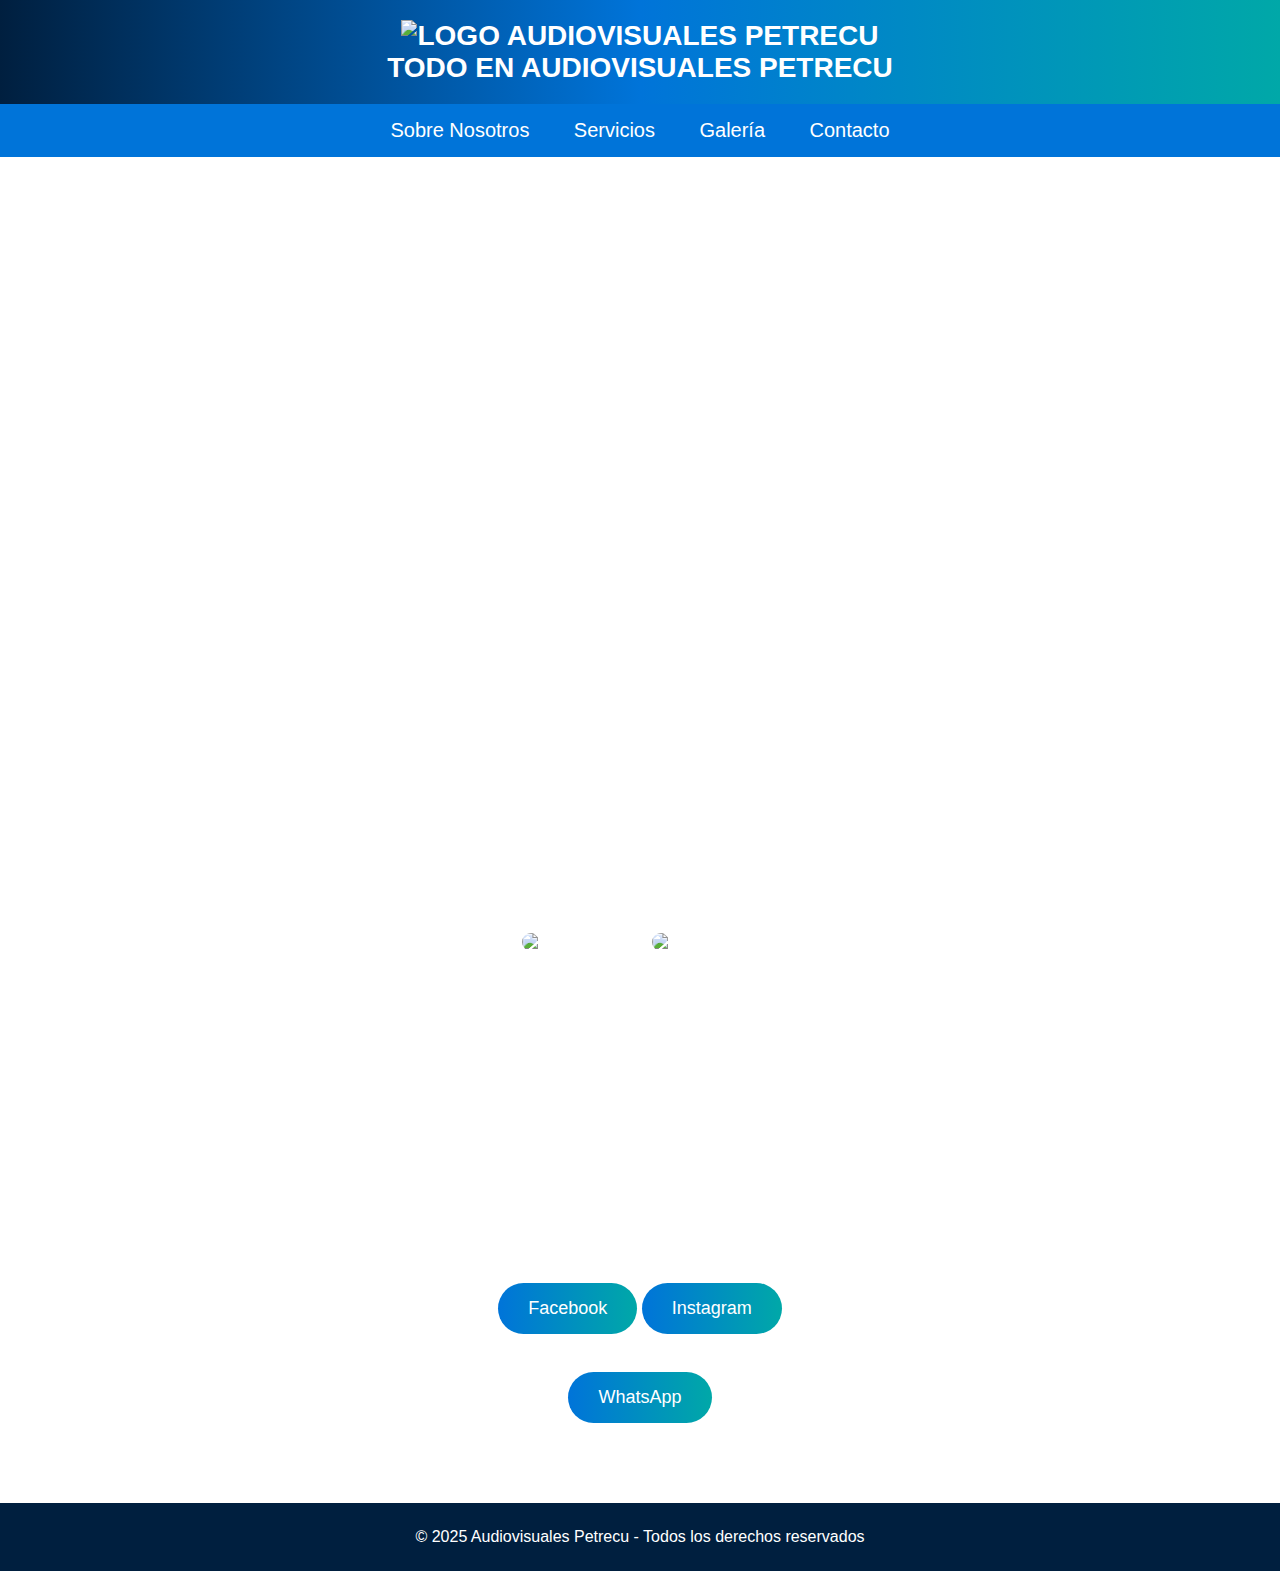
==== petrecu-audiovisuales/index.html @ 7c4118e7 "Add files via upload" ====
<!DOCTYPE html>
<html lang="es">
<head>
    <meta charset="UTF-8">
    <meta name="viewport" content="width=device-width, initial-scale=1.0">
    <title>Audiovisuales Petrecu</title>
    <style>
        body {
            font-family: 'Arial', sans-serif;
            color: #fff;
            margin: 0;
            padding: 0;
            text-align: center;
            background-size: cover;
            background-position: center;
            animation: fondoAnimado 20s infinite;
        }
        
        @keyframes fondoAnimado {
            0% { background-image: url('altavoces.jpg'); }
            25% { background-image: url('televisores.jpg'); }
            50% { background-image: url('ordenadores.jpg'); }
            75% { background-image: url('proyectores.jpg'); }
            100% { background-image: url('cables.jpg'); }
        }
        
        header {
            background: linear-gradient(to right, #001f3f, #0074D9, #00a8a8);
            padding: 20px;
            font-size: 28px;
            font-weight: bold;
            text-transform: uppercase;
            animation: fadeIn 2s ease-in-out;
        }
        
        @keyframes fadeIn {
            from { opacity: 0; }
            to { opacity: 1; }
        }
        
        nav {
            background-color: #0074D9;
            padding: 15px;
        }
        
        nav a {
            color: white;
            text-decoration: none;
            margin: 0 20px;
            font-size: 20px;
            transition: color 0.3s ease;
        }
        
        nav a:hover {
            color: #00a8a8;
        }
        
        .section {
            padding: 60px;
            animation: slideIn 1.5s ease-in-out;
        }
        
        @keyframes slideIn {
            from { transform: translateY(50px); opacity: 0; }
            to { transform: translateY(0); opacity: 1; }
        }
        
        .button {
            display: inline-block;
            background: linear-gradient(to right, #0074D9, #00a8a8);
            color: white;
            padding: 15px 30px;
            text-decoration: none;
            font-size: 18px;
            border-radius: 30px;
            margin-top: 20px;
            transition: transform 0.3s ease-in-out;
        }
        
        .button:hover {
            transform: scale(1.1);
            background: linear-gradient(to right, #00a8a8, #0074D9);
        }
        
        footer {
            background-color: #001f3f;
            padding: 25px;
            margin-top: 20px;
            font-size: 16px;
        }
        
        .gallery img {
            width: 300px;
            margin: 10px;
            border-radius: 10px;
            transition: transform 0.3s;
        }
        
        .gallery img:hover {
            transform: scale(1.1);
        }
        
        .collaborators img {
            width: 150px;
            margin: 15px;
            border-radius: 10px;
            transition: transform 0.3s;
        }
        
        .collaborators img:hover {
            transform: scale(1.1);
        }
    </style>
</head>
<body>
    <header>
        <div id="logo-container">
            <img src="logo.png" alt="Logo Audiovisuales Petrecu" width="150">
            <div id="final-logo">Todo en Audiovisuales Petrecu</div>
        </div>
    </header>
    
    <nav>
        <a href="#sobre-nosotros">Sobre Nosotros</a>
        <a href="#servicios">Servicios</a>
        <a href="#galeria">Galería</a>
        <a href="#contacto">Contacto</a>
    </nav>
    
    <section id="sobre-nosotros" class="section">
        <h1>Sobre Nosotros</h1>
        <p>En Audiovisuales Petrecu nos especializamos en la instalación de sistemas de audio, video, informática y redes. Con una trayectoria sólida, ofrecemos soluciones innovadoras en antenas, videovigilancia, cableado estructurado y mucho más. Hemos trabajado con reconocidas empresas como El Corte Inglés, Studio22, Asisa, The Irish Temple, además de una amplia cartera de clientes particulares.</p>
    </section>
    
    <section id="servicios" class="section">
        <h1>Servicios</h1>
        <p>Ofrecemos servicios de instalación y configuración en:</p>
        <ul>
            <li>Televisores, barras de sonido y sistemas Home Cinema</li>
            <li>Ordenadores, software, antivirus y copias de seguridad</li>
            <li>Redes Wi-Fi, amplificadores y cableado estructurado</li>
            <li>Cámaras de seguridad y sistemas de videovigilancia</li>
        </ul>
    </section>
    
    <section id="galeria" class="section">
        <h1>Galería</h1>
        <p>Aquí podrás ver algunos de nuestros trabajos realizados.</p>
        <div class="gallery">
            <img src="imagen1.jpg" alt="Instalación 1">
            <img src="imagen2.jpg" alt="Instalación 2">
        </div>
    </section>
    
    <section id="contacto" class="section">
        <h1>Contacto</h1>
        <p>Teléfono: +34 600 123 456</p>
        <p>Email: contacto@audiovisualespetrecu.com</p>
        <p>Síguenos en nuestras redes sociales:</p>
        <a href="#" class="button">Facebook</a>
        <a href="#" class="button">Instagram</a>
        <br><br>
        <a href="https://wa.me/34600123456" class="button">WhatsApp</a>
    </section>
    
    <footer>
        &copy; 2025 Audiovisuales Petrecu - Todos los derechos reservados
    </footer>
</body>
</html>
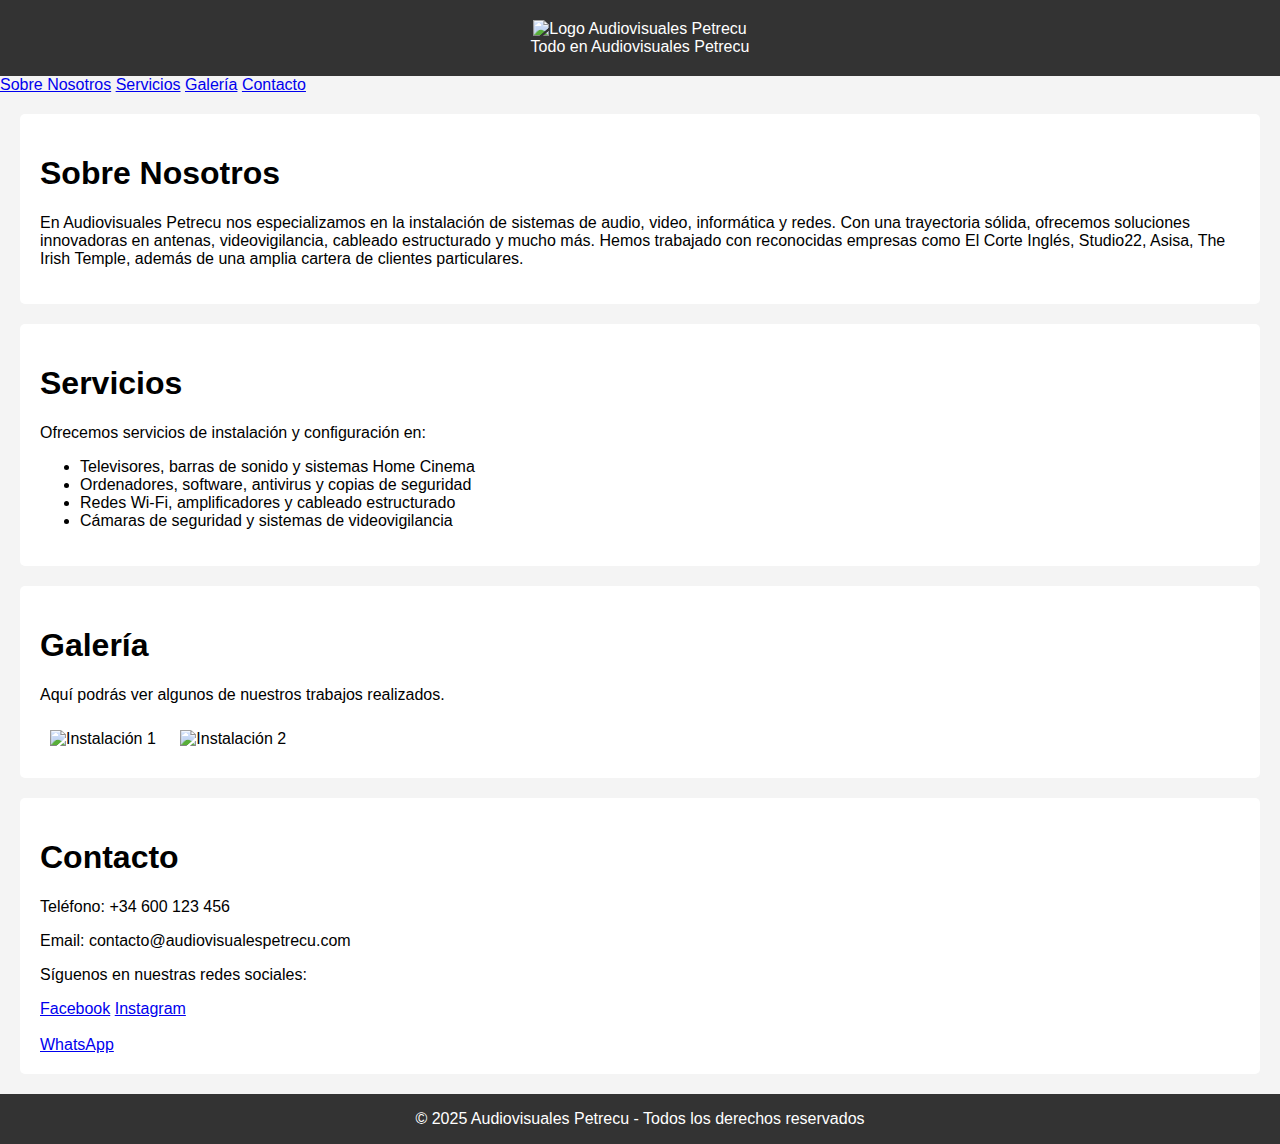
==== commit 405cb08a: "Add files via upload" ====
--- a/petrecu-audiovisuales/index.html
+++ b/petrecu-audiovisuales/index.html
@@ -6,113 +6,8 @@
     <meta charset="UTF-8">
     <meta name="viewport" content="width=device-width, initial-scale=1.0">
     <title>Audiovisuales Petrecu</title>
-    <style>
-        body {
-            font-family: 'Arial', sans-serif;
-            color: #fff;
-            margin: 0;
-            padding: 0;
-            text-align: center;
-            background-size: cover;
-            background-position: center;
-            animation: fondoAnimado 20s infinite;
-        }
-        
-        @keyframes fondoAnimado {
-            0% { background-image: url('altavoces.jpg'); }
-            25% { background-image: url('televisores.jpg'); }
-            50% { background-image: url('ordenadores.jpg'); }
-            75% { background-image: url('proyectores.jpg'); }
-            100% { background-image: url('cables.jpg'); }
-        }
-        
-        header {
-            background: linear-gradient(to right, #001f3f, #0074D9, #00a8a8);
-            padding: 20px;
-            font-size: 28px;
-            font-weight: bold;
-            text-transform: uppercase;
-            animation: fadeIn 2s ease-in-out;
-        }
-        
-        @keyframes fadeIn {
-            from { opacity: 0; }
-            to { opacity: 1; }
-        }
-        
-        nav {
-            background-color: #0074D9;
-            padding: 15px;
-        }
-        
-        nav a {
-            color: white;
-            text-decoration: none;
-            margin: 0 20px;
-            font-size: 20px;
-            transition: color 0.3s ease;
-        }
-        
-        nav a:hover {
-            color: #00a8a8;
-        }
-        
-        .section {
-            padding: 60px;
-            animation: slideIn 1.5s ease-in-out;
-        }
-        
-        @keyframes slideIn {
-            from { transform: translateY(50px); opacity: 0; }
-            to { transform: translateY(0); opacity: 1; }
-        }
-        
-        .button {
-            display: inline-block;
-            background: linear-gradient(to right, #0074D9, #00a8a8);
-            color: white;
-            padding: 15px 30px;
-            text-decoration: none;
-            font-size: 18px;
-            border-radius: 30px;
-            margin-top: 20px;
-            transition: transform 0.3s ease-in-out;
-        }
-        
-        .button:hover {
-            transform: scale(1.1);
-            background: linear-gradient(to right, #00a8a8, #0074D9);
-        }
-        
-        footer {
-            background-color: #001f3f;
-            padding: 25px;
-            margin-top: 20px;
-            font-size: 16px;
-        }
-        
-        .gallery img {
-            width: 300px;
-            margin: 10px;
-            border-radius: 10px;
-            transition: transform 0.3s;
-        }
-        
-        .gallery img:hover {
-            transform: scale(1.1);
-        }
-        
-        .collaborators img {
-            width: 150px;
-            margin: 15px;
-            border-radius: 10px;
-            transition: transform 0.3s;
-        }
-        
-        .collaborators img:hover {
-            transform: scale(1.1);
-        }
-    </style>
+    <link rel="stylesheet" href="css/style.css">
+
 </head>
 <body>
     <header>
--- a/petrecu-audiovisuales/css/style.css
+++ b/petrecu-audiovisuales/css/style.css
@@ -0,0 +1,55 @@
+/* Estilos generales */
+body {
+    font-family: Arial, sans-serif;
+    margin: 0;
+    padding: 0;
+    background-color: #f4f4f4;
+}
+
+header {
+    text-align: center;
+    padding: 20px 0;
+    background-color: #333;
+    color: white;
+}
+
+.animation-container {
+    position: relative;
+    display: flex;
+    justify-content: center;
+    align-items: center;
+    gap: 10px;
+}
+
+.anim-item {
+    width: 50px;
+    height: auto;
+    opacity: 0;
+    transition: transform 0.5s ease, opacity 0.5s ease;
+}
+
+#final-text {
+    font-size: 2em;
+    margin-top: 20px;
+    display: none;
+}
+
+section {
+    padding: 20px;
+    margin: 20px;
+    background-color: white;
+    border-radius: 5px;
+}
+
+.gallery img {
+    width: 100px;
+    height: auto;
+    margin: 10px;
+}
+
+footer {
+    text-align: center;
+    padding: 1em 0;
+    background-color: #333;
+    color: white;
+}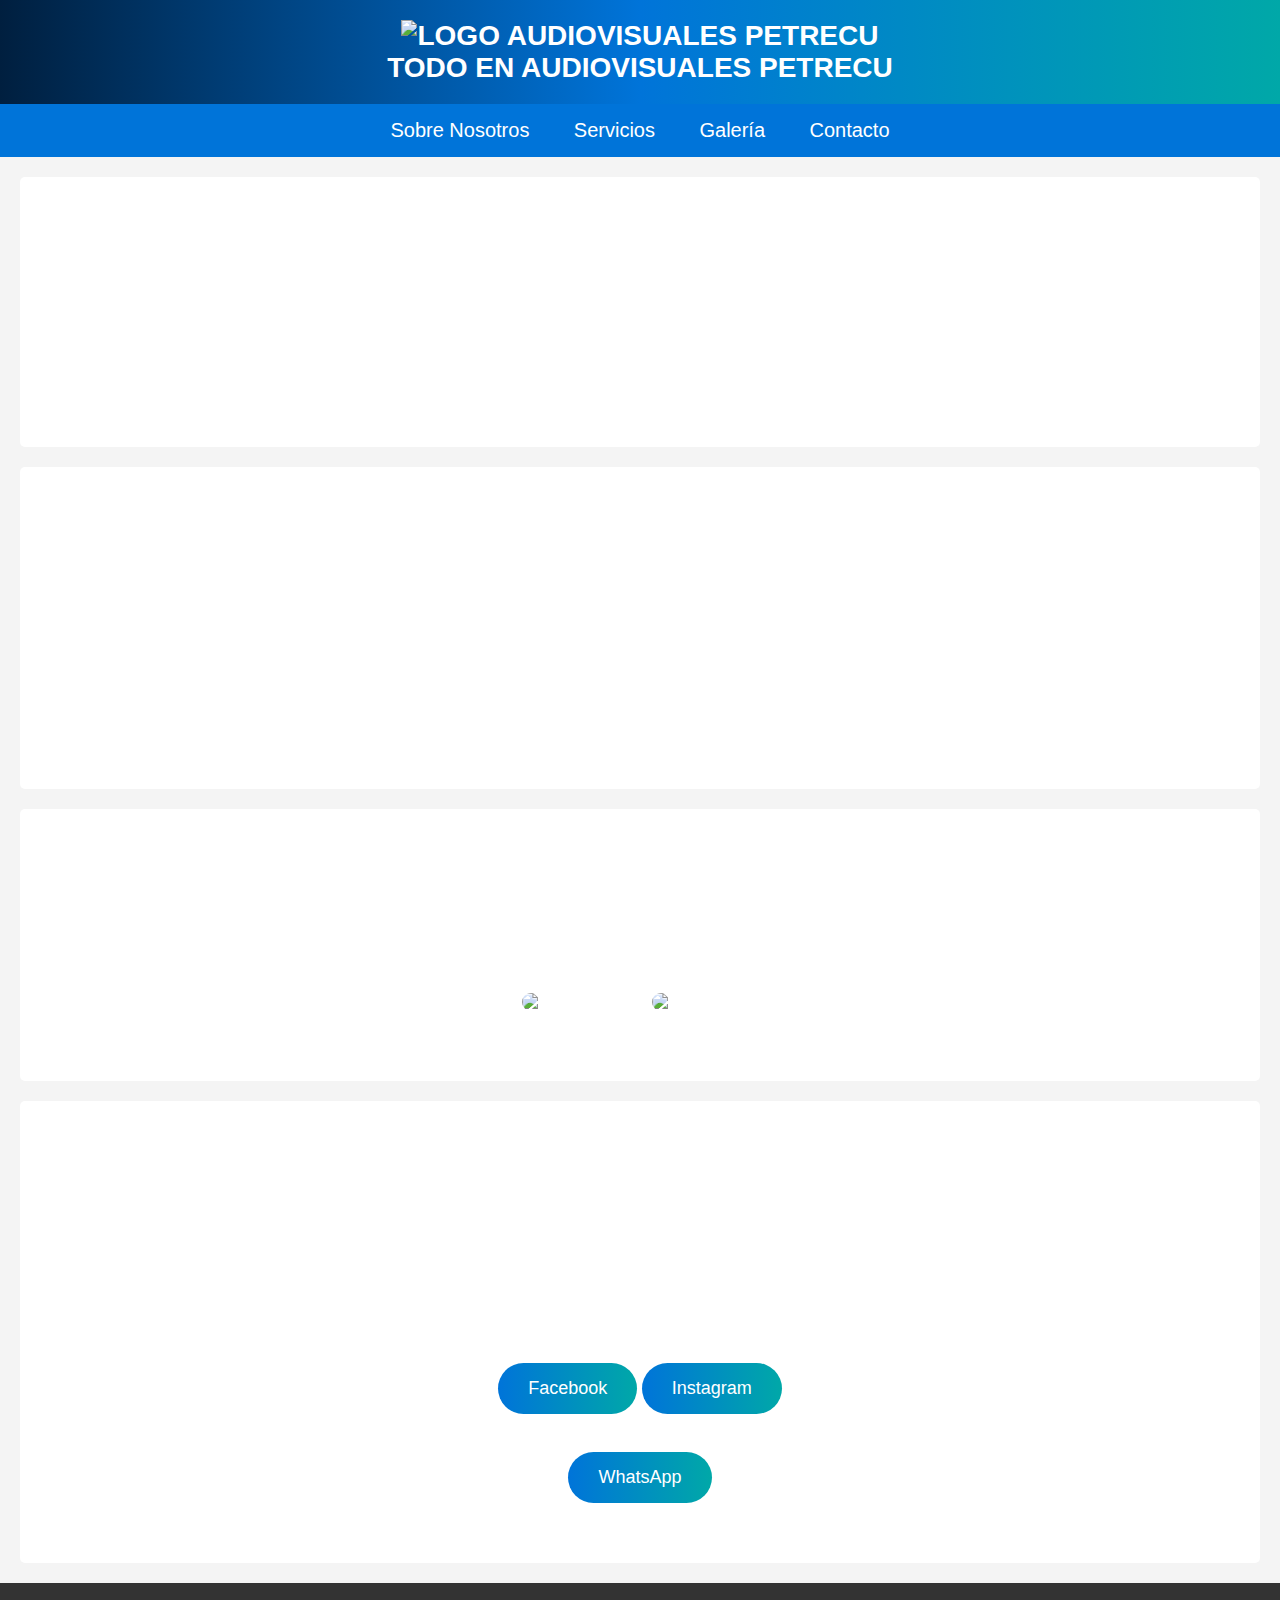
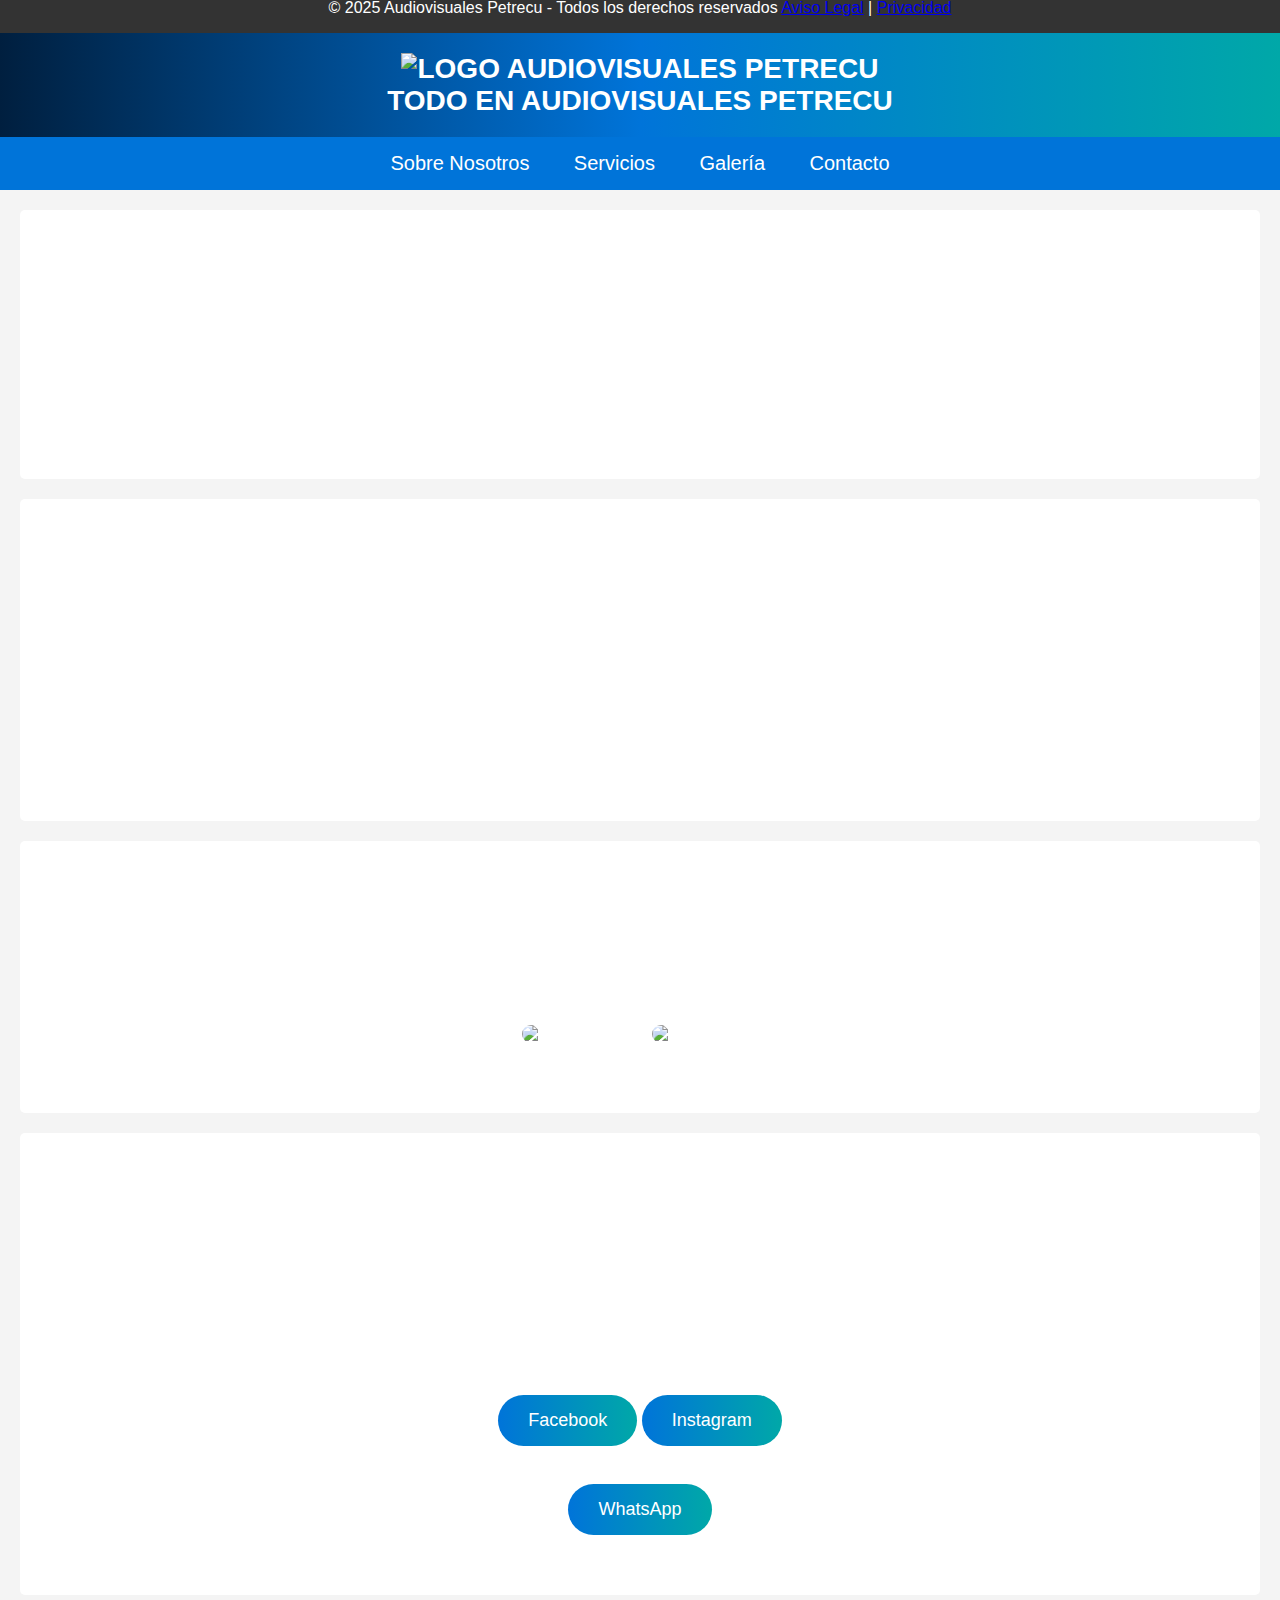
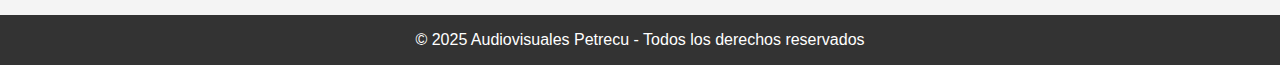
==== commit 2aa7d612: "Update index.html" ====
--- a/petrecu-audiovisuales/index.html
+++ b/petrecu-audiovisuales/index.html
@@ -1,3 +1,176 @@
+<!DOCTYPE html>
+<html lang="es">
+<head>
+    <meta charset="UTF-8">
+    <meta name="viewport" content="width=device-width, initial-scale=1.0">
+    <title>Audiovisuales Petrecu</title>
+    <style>
+        body {
+            font-family: 'Arial', sans-serif;
+            color: #fff;
+            margin: 0;
+            padding: 0;
+            text-align: center;
+            background-size: cover;
+            background-position: center;
+            animation: fondoAnimado 20s infinite;
+        }
+        
+        @keyframes fondoAnimado {
+            0% { background-image: url('altavoces.jpg'); }
+            25% { background-image: url('televisores.jpg'); }
+            50% { background-image: url('ordenadores.jpg'); }
+            75% { background-image: url('proyectores.jpg'); }
+            100% { background-image: url('cables.jpg'); }
+        }
+        
+        header {
+            background: linear-gradient(to right, #001f3f, #0074D9, #00a8a8);
+            padding: 20px;
+            font-size: 28px;
+            font-weight: bold;
+            text-transform: uppercase;
+            animation: fadeIn 2s ease-in-out;
+        }
+        
+        @keyframes fadeIn {
+            from { opacity: 0; }
+            to { opacity: 1; }
+        }
+        
+        nav {
+            background-color: #0074D9;
+            padding: 15px;
+        }
+        
+        nav a {
+            color: white;
+            text-decoration: none;
+            margin: 0 20px;
+            font-size: 20px;
+            transition: color 0.3s ease;
+        }
+        
+        nav a:hover {
+            color: #00a8a8;
+        }
+        
+        .section {
+            padding: 60px;
+            animation: slideIn 1.5s ease-in-out;
+        }
+        
+        @keyframes slideIn {
+            from { transform: translateY(50px); opacity: 0; }
+            to { transform: translateY(0); opacity: 1; }
+        }
+        
+        .button {
+            display: inline-block;
+            background: linear-gradient(to right, #0074D9, #00a8a8);
+            color: white;
+            padding: 15px 30px;
+            text-decoration: none;
+            font-size: 18px;
+            border-radius: 30px;
+            margin-top: 20px;
+            transition: transform 0.3s ease-in-out;
+        }
+        
+        .button:hover {
+            transform: scale(1.1);
+            background: linear-gradient(to right, #00a8a8, #0074D9);
+        }
+        
+        footer {
+            background-color: #001f3f;
+            padding: 25px;
+            margin-top: 20px;
+            font-size: 16px;
+        }
+        
+        .gallery img {
+            width: 300px;
+            margin: 10px;
+            border-radius: 10px;
+            transition: transform 0.3s;
+        }
+        
+        .gallery img:hover {
+            transform: scale(1.1);
+        }
+        
+        .collaborators img {
+            width: 150px;
+            margin: 15px;
+            border-radius: 10px;
+            transition: transform 0.3s;
+        }
+        
+        .collaborators img:hover {
+            transform: scale(1.1);
+        }
+    </style>
+</head><link rel="stylesheet" href="css/styles.css">
+<link rel="stylesheet" href="https://cdnjs.cloudflare.com/ajax/libs/font-awesome/6.4.0/css/all.min.css">
+<body>
+    <header>
+        <div id="logo-container">
+            <img src="logo.png" alt="Logo Audiovisuales Petrecu" width="150">
+            <div id="final-logo">Todo en Audiovisuales Petrecu</div>
+        </div>
+    </header>
+    
+    <nav>
+        <a href="#sobre-nosotros">Sobre Nosotros</a>
+        <a href="#servicios">Servicios</a>
+        <a href="#galeria">Galería</a>
+        <a href="#contacto">Contacto</a>
+    </nav>
+    
+    <section id="sobre-nosotros" class="section">
+        <h1>Sobre Nosotros</h1>
+        <p>En Audiovisuales Petrecu nos especializamos en la instalación de sistemas de audio, video, informática y redes. Con una trayectoria sólida, ofrecemos soluciones innovadoras en antenas, videovigilancia, cableado estructurado y mucho más. Hemos trabajado con reconocidas empresas como El Corte Inglés, Studio22, Asisa, The Irish Temple, además de una amplia cartera de clientes particulares.</p>
+    </section>
+    
+    <section id="servicios" class="section">
+        <h1>Servicios</h1>
+        <p>Ofrecemos servicios de instalación y configuración en:</p>
+        <ul>
+            <li>Televisores, barras de sonido y sistemas Home Cinema</li>
+            <li>Ordenadores, software, antivirus y copias de seguridad</li>
+            <li>Redes Wi-Fi, amplificadores y cableado estructurado</li>
+            <li>Cámaras de seguridad y sistemas de videovigilancia</li>
+        </ul>
+    </section>
+    
+    <section id="galeria" class="section">
+        <h1>Galería</h1>
+        <p>Aquí podrás ver algunos de nuestros trabajos realizados.</p>
+        <div class="gallery">
+            <img src="imagen1.jpg" alt="Instalación 1">
+            <img src="imagen2.jpg" alt="Instalación 2">
+        </div>
+    </section>
+    
+    <section id="contacto" class="section">
+        <h1>Contacto</h1>
+        <p>Teléfono: +34 600 123 456</p>
+        <p>Email: contacto@audiovisualespetrecu.com</p>
+        <p>Síguenos en nuestras redes sociales:</p>
+        <a href="#" class="button">Facebook</a>
+        <a href="#" class="button">Instagram</a>
+        <br><br>
+        <a href="https://wa.me/34600123456" class="button">WhatsApp</a>
+    </section>
+    
+    <footer>
+        &copy; 2025 Audiovisuales Petrecu - Todos los derechos reservados
+<a href="legal/aviso-legal.html">Aviso Legal</a> | 
+    <a href="legal/privacidad.html">Privacidad</a>
+    </footer>
+</body><script src="js/main.js"></script>
+</html>
 
 
 <!DOCTYPE html>
